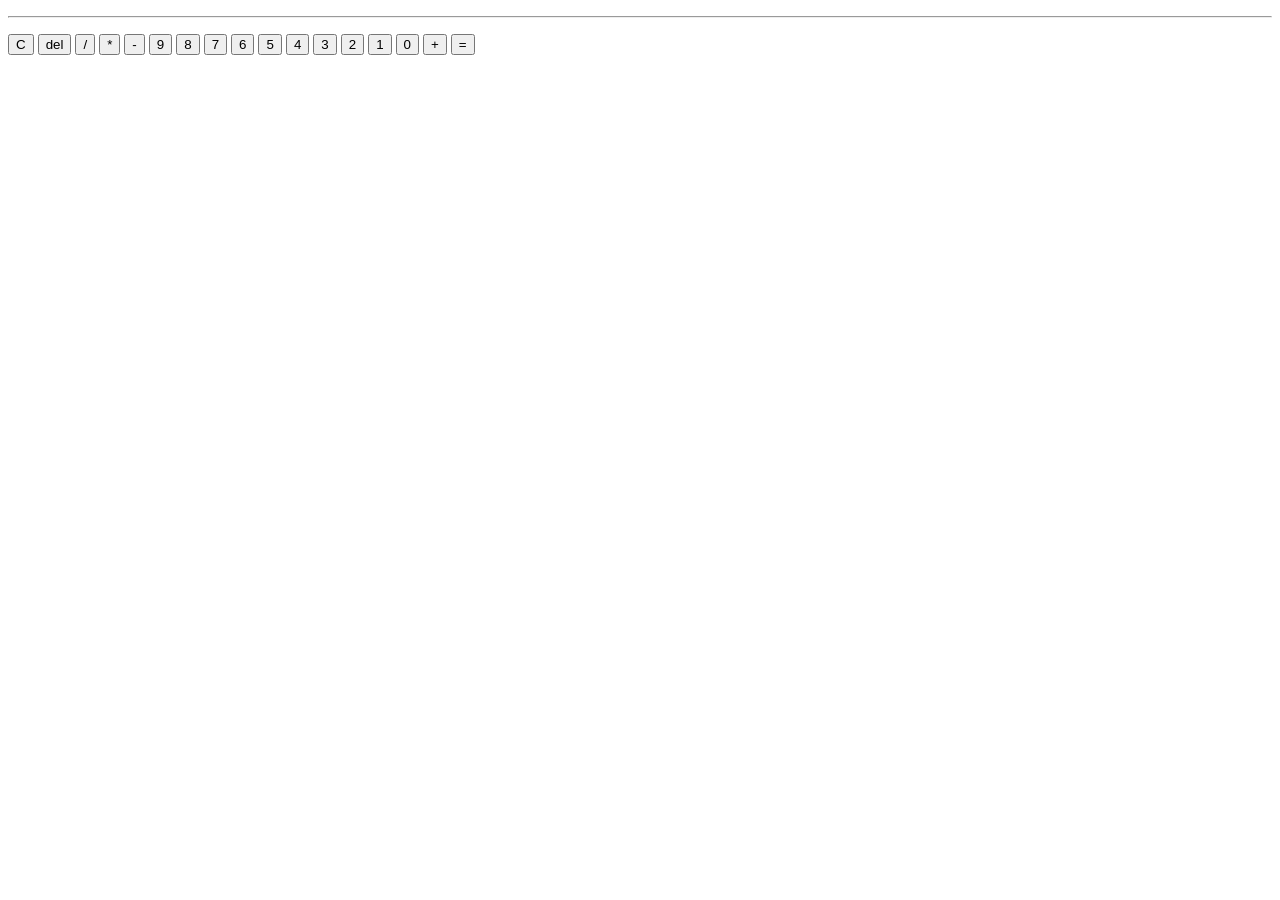
==== index.html @ 6df6a6ee "basic html structure" ====
<!DOCTYPE html>
<html lang="en">

<head>
    <meta charset="UTF-8">
    <link rel="stylesheet" href="style.css">
    <title>Calculator</title>
</head>

<body>
    <div id="calculator">
        <div id="screen">
            <p id="top-screen"></p>
            <hr>
            <p id="low-screen"></p>
        </div>
        <div id="buttons-container">
            <button id="c-btn">C</button>
            <button id="del-btn">del</button>
            <button id="divide-btn">/</button>
            <button id="multiply-btn">*</button>
            <button id="less-btn">-</button>
            <button id="nine-btn">9</button>
            <button id="eight-btn">8</button>
            <button id="seven-btn">7</button>
            <button id="six-btn">6</button>
            <button id="five-btn">5</button>
            <button id="four-btn">4</button>
            <button id="three-btn">3</button>
            <button id="two-btn">2</button>
            <button id="one-btn">1</button>
            <button id="cero-btn">0</button>
            <button id="sum-btn">+</button>
            <button id="equal-btn">=</button>
        </div>
    </div>
</body>

</html>
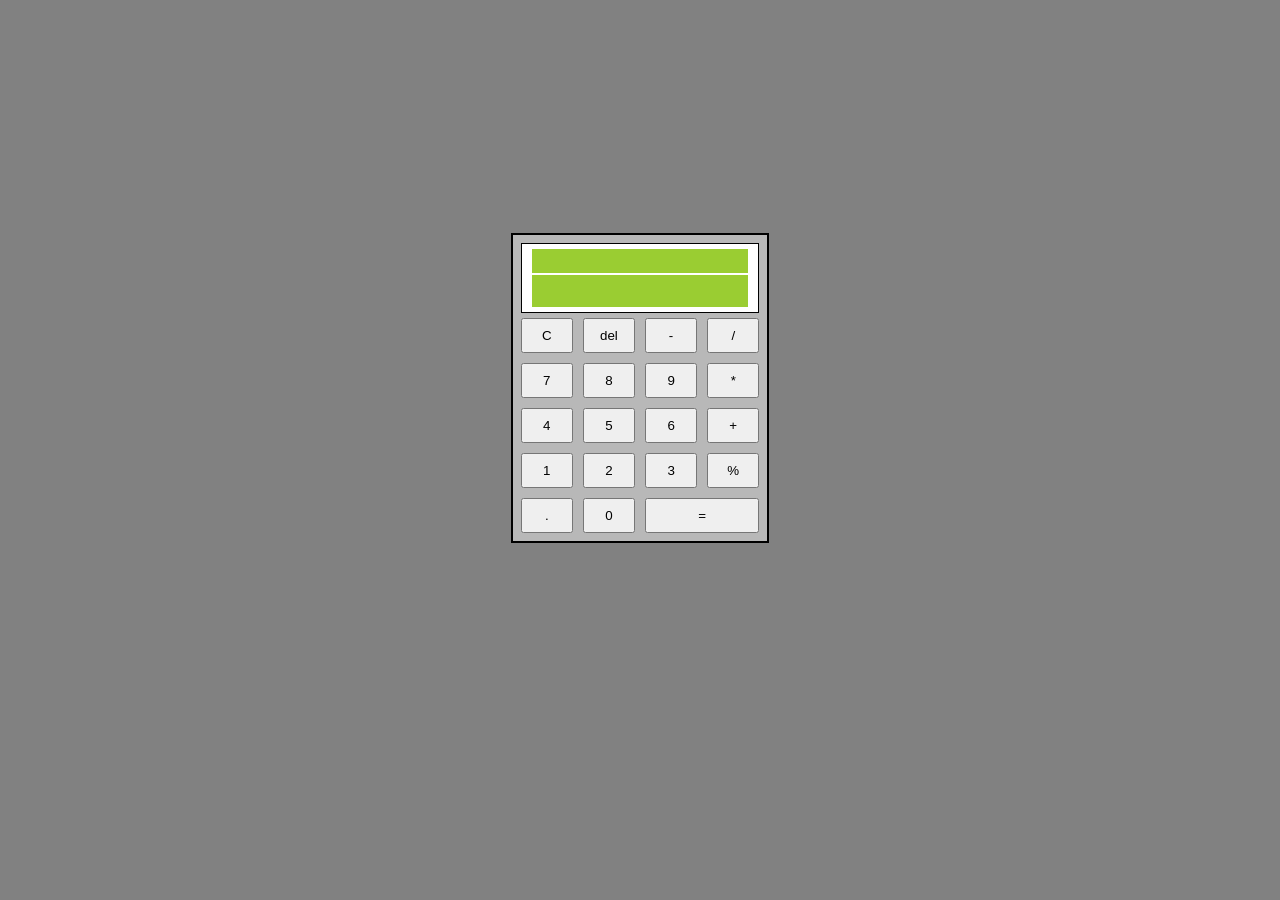
==== commit de8f97ff: "styling whit css the calculator" ====
--- a/index.html
+++ b/index.html
@@ -8,32 +8,36 @@
 </head>
 
 <body>
-    <div id="calculator">
-        <div id="screen">
-            <p id="top-screen"></p>
-            <hr>
-            <p id="low-screen"></p>
+    <main class="main">
+        <div class="calculator">
+            <div class="screen">
+                <p class="top-screen"></p>
+                <p class="low-screen"></p>
+            </div>
+            <div class="grid">
+                <button id="dot" class="btn">.</button>
+                <button id="mod" class="btn">%</button>
+                <button id="clear" class="btn">C</button>
+                <button id="del" class="btn">del</button>
+                <button id="divide" class="btn" >/</button>
+                <button id="multiply" class="btn" >*</button>
+                <button id="less" class="btn" >-</button>
+                <button id="nine" class="btn" >9</button>
+                <button id="eight" class="btn" >8</button>
+                <button id="seven" class="btn" >7</button>
+                <button id="six" class="btn" >6</button>
+                <button id="five" class="btn" >5</button>
+                <button id="four" class="btn" >4</button>
+                <button id="three" class="btn" >3</button>
+                <button id="two" class="btn" >2</button>
+                <button id="one" class="btn" >1</button>
+                <button id="zero" class="btn" >0</button>
+                <button id="plus" class="btn" >+</button>
+                <button id="equal" class="btn">=</button>
+            </div>
         </div>
-        <div id="buttons-container">
-            <button id="c-btn">C</button>
-            <button id="del-btn">del</button>
-            <button id="divide-btn">/</button>
-            <button id="multiply-btn">*</button>
-            <button id="less-btn">-</button>
-            <button id="nine-btn">9</button>
-            <button id="eight-btn">8</button>
-            <button id="seven-btn">7</button>
-            <button id="six-btn">6</button>
-            <button id="five-btn">5</button>
-            <button id="four-btn">4</button>
-            <button id="three-btn">3</button>
-            <button id="two-btn">2</button>
-            <button id="one-btn">1</button>
-            <button id="cero-btn">0</button>
-            <button id="sum-btn">+</button>
-            <button id="equal-btn">=</button>
-        </div>
-    </div>
+
+    </main>
 </body>
 
 </html>
--- a/style.css
+++ b/style.css
@@ -0,0 +1,156 @@
+* {
+    box-sizing: border-box;
+    margin: 0;
+    padding: 0;
+}
+
+html {
+    position: relative;
+    min-height: 100%;
+}
+
+body {
+    background-color: #818181;
+}
+
+.main {
+    height: 75vh;
+    min-height: 500px;
+    padding: 10px;
+    margin-top: 50px;
+    display: flex;
+    justify-content: center;
+    align-items: center;
+}
+
+.calculator {
+    padding: 8px;
+    border: 2px solid black;
+    max-width: 300px;
+    background-color: #b8b8b8;
+}
+
+.screen {
+    border: 1px solid black;
+    padding: 5px 10px;
+    margin-bottom: 5px;
+    width: 100%;
+    background-color: white;
+}
+
+.top-screen {
+    height: 24px;
+    background-color: yellowgreen;
+}
+
+.low-screen {
+    margin-top: 2px;
+    height: 32px;
+    background-color: yellowgreen;
+}
+
+.grid {
+    display: grid;
+    grid-template-columns: repeat(4, 1fr);
+    grid-template-rows: repeat(5, 1fr);
+    gap: 10px;
+}
+
+.btn {
+    padding: .5rem .95rem;
+}
+
+#zero {
+    grid-column: 2/3;
+    grid-row: 5/6;
+}
+
+#one {
+    grid-column: 1/2;
+    grid-row: 4/5;
+}
+
+#two {
+    grid-column: 2/3;
+    grid-row: 4/5;
+}
+
+#plus {
+    grid-column: 4/5;
+    grid-row: 3/4;
+}
+
+#equal {
+    grid-column: 3/5;
+    grid-row: 5/6;
+}
+
+#three {
+    grid-column: 3/4;
+    grid-row: 4/5;
+}
+
+#four {
+    grid-column: 1/2;
+    grid-row: 3/4;
+}
+
+#five {
+    grid-column: 2/3;
+    grid-row: 3/4;
+}
+
+#six {
+    grid-column: 3/4;
+    grid-row: 3/4;
+}
+
+#seven {
+    grid-column: 1/2;
+    grid-row: 2/3;
+}
+
+#eight {
+    grid-column: 2/3;
+    grid-row: 2/3;
+}
+
+#nine {
+    grid-column: 3/4;
+    grid-row: 2/3;
+}
+
+#clear {
+    grid-column: 1/2;
+    grid-row: 1/2;
+}
+
+#del {
+    grid-column: 2/3;
+    grid-row: 1/2;
+}
+
+#less {
+    grid-column: 3/4;
+    grid-row: 1/2;
+}
+
+#divide {
+    grid-column: 4/5;
+    grid-row: 1/2;
+}
+
+#multiply {
+    grid-column: 4/5;
+    grid-row: 2/3;
+}
+
+#dot {
+    grid-column: 1/2;
+    grid-row: 5/6;
+}
+
+#mod {
+    grid-column: 4/5;
+    grid-row: 4/5;
+}
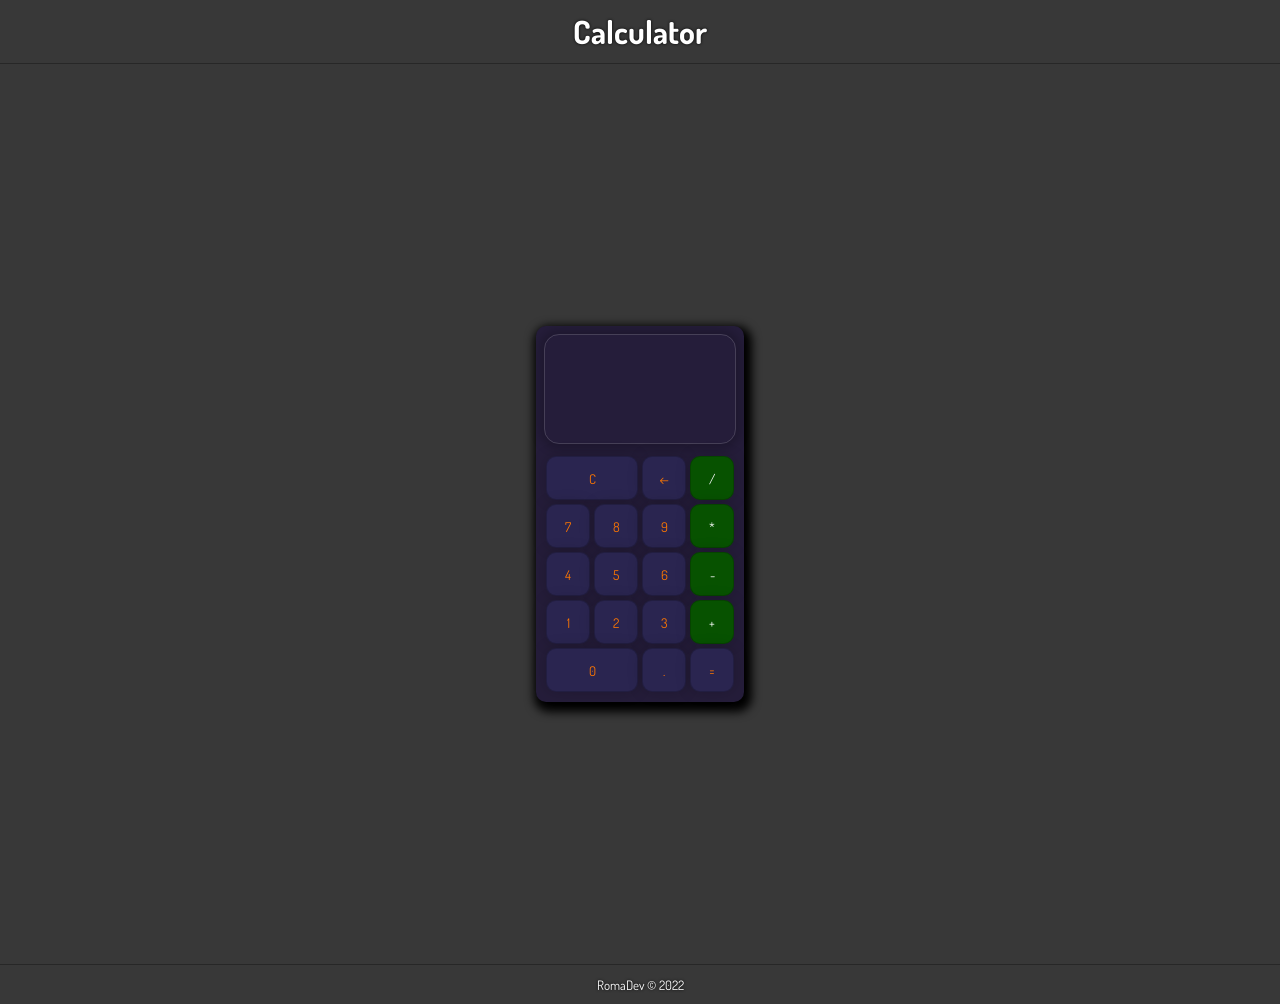
==== commit 997dc289: "final" ====
--- a/index.html
+++ b/index.html
@@ -4,40 +4,43 @@
 <head>
     <meta charset="UTF-8">
     <link rel="stylesheet" href="style.css">
-    <title>Calculator</title>
+    <script src="script.js" defer></script>
+    <title>Calculadora</title>
 </head>
 
 <body>
-    <main class="main">
-        <div class="calculator">
-            <div class="screen">
-                <p class="top-screen"></p>
-                <p class="low-screen"></p>
+    <header>Calculator</header>
+    <div class="contenedor">
+        <div class="calculadora">
+            <div class="pantalla">
+                <div id="valor-anterior"></div>
+                <div id="valor-actual"></div>
             </div>
-            <div class="grid">
-                <button id="dot" class="btn">.</button>
-                <button id="mod" class="btn">%</button>
-                <button id="clear" class="btn">C</button>
-                <button id="del" class="btn">del</button>
-                <button id="divide" class="btn" >/</button>
-                <button id="multiply" class="btn" >*</button>
-                <button id="less" class="btn" >-</button>
-                <button id="nine" class="btn" >9</button>
-                <button id="eight" class="btn" >8</button>
-                <button id="seven" class="btn" >7</button>
-                <button id="six" class="btn" >6</button>
-                <button id="five" class="btn" >5</button>
-                <button id="four" class="btn" >4</button>
-                <button id="three" class="btn" >3</button>
-                <button id="two" class="btn" >2</button>
-                <button id="one" class="btn" >1</button>
-                <button id="zero" class="btn" >0</button>
-                <button id="plus" class="btn" >+</button>
-                <button id="equal" class="btn">=</button>
-            </div>
+            <button id="btn-clear" class="col-2">C</button>
+            <button id="btn-del">&larr;</button>
+            <button class="operator" value="/">/</button>
+
+            <button class="number" value="7">7</button>
+            <button class="number" value="8">8</button>
+            <button class="number" value="9">9</button>
+            <button class="operator" value="*">*</button>
+
+            <button class="number" value="4">4</button>
+            <button class="number" value="5">5</button>
+            <button class="number" value="6">6</button>
+            <button class="operator" value="-">-</button>
+
+            <button class="number" value="1">1</button>
+            <button class="number" value="2">2</button>
+            <button class="number" value="3">3</button>
+            <button class="operator" value="+">+</button>
+
+            <button class="number col-2" value="0">0</button>
+            <button class="number" value=".">.</button>
+            <button id="btn-igual" value="=">=</button>
         </div>
-
-    </main>
+    </div>
+    <footer>RomaDev © 2022</footer>
 </body>
 
 </html>
--- a/style.css
+++ b/style.css
@@ -1,156 +1,102 @@
+@import url('https://fonts.googleapis.com/css2?family=Dosis&display=swap');
+
 * {
-    box-sizing: border-box;
     margin: 0;
     padding: 0;
+    font-family: 'Dosis', sans-serif;
 }
 
-html {
-    position: relative;
-    min-height: 100%;
-}
-
-body {
-    background-color: #818181;
-}
-
-.main {
-    height: 75vh;
-    min-height: 500px;
-    padding: 10px;
-    margin-top: 50px;
+.contenedor {
+    min-height: 420px;
     display: flex;
     justify-content: center;
     align-items: center;
+    height: 100vh;
+    background-color: #383838;
 }
 
-.calculator {
-    padding: 8px;
-    border: 2px solid black;
-    max-width: 300px;
-    background-color: #b8b8b8;
+.calculadora {
+    display: grid;
+    grid-template-columns: repeat(4, 3rem);
+    grid-template-rows: 120px repeat(5, 3rem);
+    background-color: #251D3A;
+    padding: .5rem;
+    border-radius: 10px;
+    box-shadow: 3px 5px 10px 5px #000000;
+    color: #fff;
 }
 
-.screen {
-    border: 1px solid black;
-    padding: 5px 10px;
-    margin-bottom: 5px;
-    width: 100%;
-    background-color: white;
+.pantalla {
+    grid-column: 1/-1;
+    padding: .8rem;
+    display: flex;
+    flex-direction: column;
+    justify-content: space-between;
+    align-items: flex-end;
+    word-break: break-all;
+    border-radius: 15px;
+    margin-bottom: 10px;
+    border: 1px solid #d5d5d530;
+    box-shadow: 0 0 10px 5px #00000030;
+    text-shadow: 0 0 1px #15ff00;
+    color: #ffffff;
 }
 
-.top-screen {
-    height: 24px;
-    background-color: yellowgreen;
+#valor-anterior {
+    font-size: 24px;
 }
 
-.low-screen {
-    margin-top: 2px;
-    height: 32px;
-    background-color: yellowgreen;
+#valor-actual {
+    font-size: 32px;
 }
 
-.grid {
-    display: grid;
-    grid-template-columns: repeat(4, 1fr);
-    grid-template-rows: repeat(5, 1fr);
-    gap: 10px;
+button {
+    border: none;
+    margin: 2px;
+    border-radius: 10px;
+    cursor: pointer;
+    background-color: #2A2550;
+    box-shadow: 0 0 15px 0 #00000030;
+    border: 1px solid #00000030;
+    color: #FF7700;
 }
 
-.btn {
-    padding: .5rem .95rem;
+button:active {
+    background-color: #FF7700;
+    color: #000000;
 }
 
-#zero {
-    grid-column: 2/3;
-    grid-row: 5/6;
+.col-2 {
+    grid-column: span 2;
 }
 
-#one {
-    grid-column: 1/2;
-    grid-row: 4/5;
+footer {
+    text-align: center;
+    color: #fff;
+    background-color: #383838;
+    border-top: 1px solid #00000050;
+    padding: .7rem;
+    font-size: small;
+    text-shadow: 0 0 3px #000000;
 }
 
-#two {
-    grid-column: 2/3;
-    grid-row: 4/5;
+header {
+    text-align: center;
+    color: #fff;
+    background-color: #383838;
+    border-bottom: 1px solid #00000050;
+    padding: .7rem;
+    font-size: 32px;
+    font-weight: bold;
+    text-shadow: 0 0 3px #000000;
 }
 
-#plus {
-    grid-column: 4/5;
-    grid-row: 3/4;
+.operator {
+    background-color: #075200;
+    color: #fff;
 }
 
-#equal {
-    grid-column: 3/5;
-    grid-row: 5/6;
-}
-
-#three {
-    grid-column: 3/4;
-    grid-row: 4/5;
-}
-
-#four {
-    grid-column: 1/2;
-    grid-row: 3/4;
-}
-
-#five {
-    grid-column: 2/3;
-    grid-row: 3/4;
-}
-
-#six {
-    grid-column: 3/4;
-    grid-row: 3/4;
-}
-
-#seven {
-    grid-column: 1/2;
-    grid-row: 2/3;
-}
-
-#eight {
-    grid-column: 2/3;
-    grid-row: 2/3;
-}
-
-#nine {
-    grid-column: 3/4;
-    grid-row: 2/3;
-}
-
-#clear {
-    grid-column: 1/2;
-    grid-row: 1/2;
-}
-
-#del {
-    grid-column: 2/3;
-    grid-row: 1/2;
-}
-
-#less {
-    grid-column: 3/4;
-    grid-row: 1/2;
-}
-
-#divide {
-    grid-column: 4/5;
-    grid-row: 1/2;
-}
-
-#multiply {
-    grid-column: 4/5;
-    grid-row: 2/3;
-}
-
-#dot {
-    grid-column: 1/2;
-    grid-row: 5/6;
-}
-
-#mod {
-    grid-column: 4/5;
-    grid-row: 4/5;
+.operator:active {
+    background-color: #520000;
+    color: #fff;
 }
